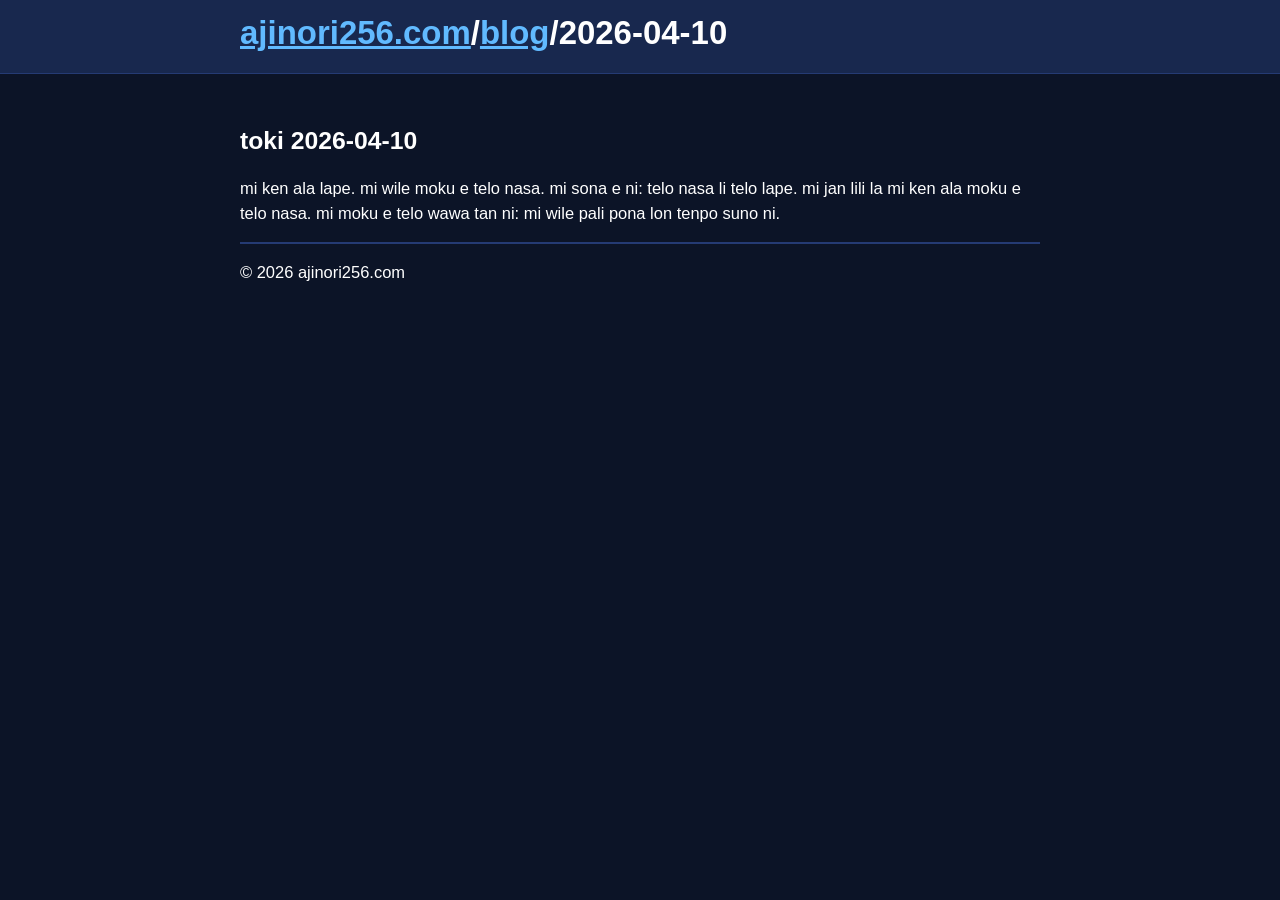
==== blog/2026-04-10.html @ 1d9b770e "add blog" ====
<!doctype html>
<html>
  <head>
    <meta name="viewport" content="width=device-width, initial-scale=1.0" />
    <link rel="stylesheet" href="/style.css" />

    <link
      rel="stylesheet"
      href="https://cdnjs.cloudflare.com/ajax/libs/font-awesome/6.4.0/css/all.min.css"
    />
    <title>ajinori256.com</title>
    <style></style>
  </head>
  <body>
    <header>
      <h1>
        <a href="/">ajinori256.com</a>/<a href="/blog">blog</a>/2026-04-10
      </h1>
    </header>
    <main>
      <article>
        <h2>toki 2026-04-10</h2>
        <p>
          mi ken ala lape. mi wile moku e telo nasa. mi sona e ni: telo nasa li
          telo lape. mi jan lili la mi ken ala moku e telo nasa. mi moku e telo
          wawa tan ni: mi wile pali pona lon tenpo suno ni.
        </p>
      </article>
    </main>
    <hr />
    <footer>
      <p>&copy; 2026 ajinori256.com</p>
    </footer>
  </body>
</html>
---- style.css ----
/*
hsl(223.5 100% 65.7%);
*/
:root {
  --nori-bg-1: hsl(223.5, 52%, 10%);
  --nori-bg-2: hsl(223, 52%, 20%);
  --nori-bg-3: hsl(223, 52%, 30%);
  --nori-fg-1: hsl(223.5, 52%, 100%);
  --nori-ac-1: hsl(223, 100%, 66%);
  --nori-ac-2: hsl(223, 100%, 56%);
  --nori-link: hsl(206, 100%, 69%);
  --nori-font-sans:
    ui-sans-serif, -apple-system, BlinkMacSystemFont, "Segoe UI", Roboto,
    Oxygen, Ubuntu, Cantarell, "Open Sans", "Helvetica Neue", "Noto Sans",
    "Hiragino Kaku Gothic ProN", "Hiragino Sans", "Source Han Sans JP",
    "Noto Sans JP", "Source Han Sans", "Noto Sans CJK JP", "Yu Gothic",
    "BIZ UDPGothic", "Meiryo", sans-serif, "Apple Color Emoji",
    "Noto Color Emoji", "Segoe UI Emoji", "Segoe UI Symbol";
  --nori-font-mono:
    ui-monospace, Consolas, monaco, "Ubuntu Mono", "Liberation Mono",
    "Courier New", Courier, "Noto Sans Mono", monospace;
}

.right {
  text-align: end;
}

html {
  background-color: var(--nori-bg-1);
  color: var(--nori-fg-1);
  font-family: var(--nori-font-sans);
}

body {
  padding: 0.5rem;
  margin: 16px auto;
  max-width: 800px;
  word-break: break-word;
  overflow-wrap: break-word;
  font-size: 1.03rem;
  line-height: 1.5;
}

header {
  background-color: var(--nori-bg-2);
  border-block-end: 1px solid var(--nori-bg-3);
  padding: 1rem;
  margin: -2rem calc(0px - (50vw - 50%)) 2rem;
  padding-inline-start: calc(50vw - 50%);
  padding-inline-end: calc(50vw - 50%);
}

header h1,
h2,
h3,
h4,
h5,
h6,
a {
  padding: 0;
  margin: 0;
}

h1,
h2,
h3,
h4,
h5,
h6 {
  padding-top: 1rem;
}

section {
  margin-block-end: 1rem;
}

.path {
  font-size: small;
}
code,
kbd,
pre,
samp {
  font-family: var(--nori-font-mono);
  background-color: var(--nori-bg-2);
  padding: 2px 4px;
  border-radius: 5px;
  border: 1px solid var(--nori-bg-3);
}

kbd {
  position: relative;
  top: 0px;
  border-bottom: 4px solid var(--nori-bg-3);
  transition: all 0.5s;
}
kbd:hover {
  position: relative;
  top: 4px;
  border-bottom: 1px solid var(--nori-bg-3);
}

blockquote {
  font-family: var(--nori-font-mono);
  background-color: var(--nori-bg-2);
  padding: 2px 4px;
  border-radius: 5px;
  border-left: 4px solid var(--nori-bg-3);
}

a {
  color: var(--nori-link);
}

input,
textarea,
select {
  color: var(--nori-fg-1);
  background: var(--nori-bg-2);
  border-radius: 5px;
  border: 1px solid var(--nori-bg-3);
  padding: 6px 12px;
  margin-bottom: 0.5rem;
  box-shadow: none;
}

button {
  color: var(--nori-fg-1);
  background: var(--nori-bg-3);
  border: none;
  border-radius: 4px;
  padding: 8px 16px;
  font-weight: bold;
  transition: background 0.2s;
}

button:hover {
  background: var(--nori-bg-2);
}

hr {
  border: 0;
  border-bottom: 2px solid var(--nori-bg-3);
  margin: 1rem auto;
}

table caption {
  font-weight: bold;
  margin-bottom: 0.25rem;
}

table {
  border-collapse: collapse;
  width: 100%;
}
thead {
  border-bottom: 2px solid var(--nori-bg-3);
}
tfoot {
  border-top: 2px solid var(--nori-bg-3);
}
td,
th {
  text-align: left;
  padding: 0.5rem;
}

th {
}

tr:nth-child(even) {
  background: var(--nori-bg-2);
}

.card_list {
  display: grid;
  gap: 16px;
}

.card_item {
  border: 1px solid var(--nori-bg-3);
  border-radius: 8px;
  padding: 16px;
  background: var(--nori-bg-2);
}

.card_title {
  font-size: 1.1rem;
  margin: 0 0 6px;
}

.card_desc {
  margin: 0 0 12px;
  color: #888;
  font-size: 0.9rem;
}

.card_meta {
  display: flex;
  justify-content: space-between;
  align-items: center;
  gap: 12px;
  flex-wrap: wrap;
}

.card_license {
  font-size: 0.85rem;
  color: #fff;
}
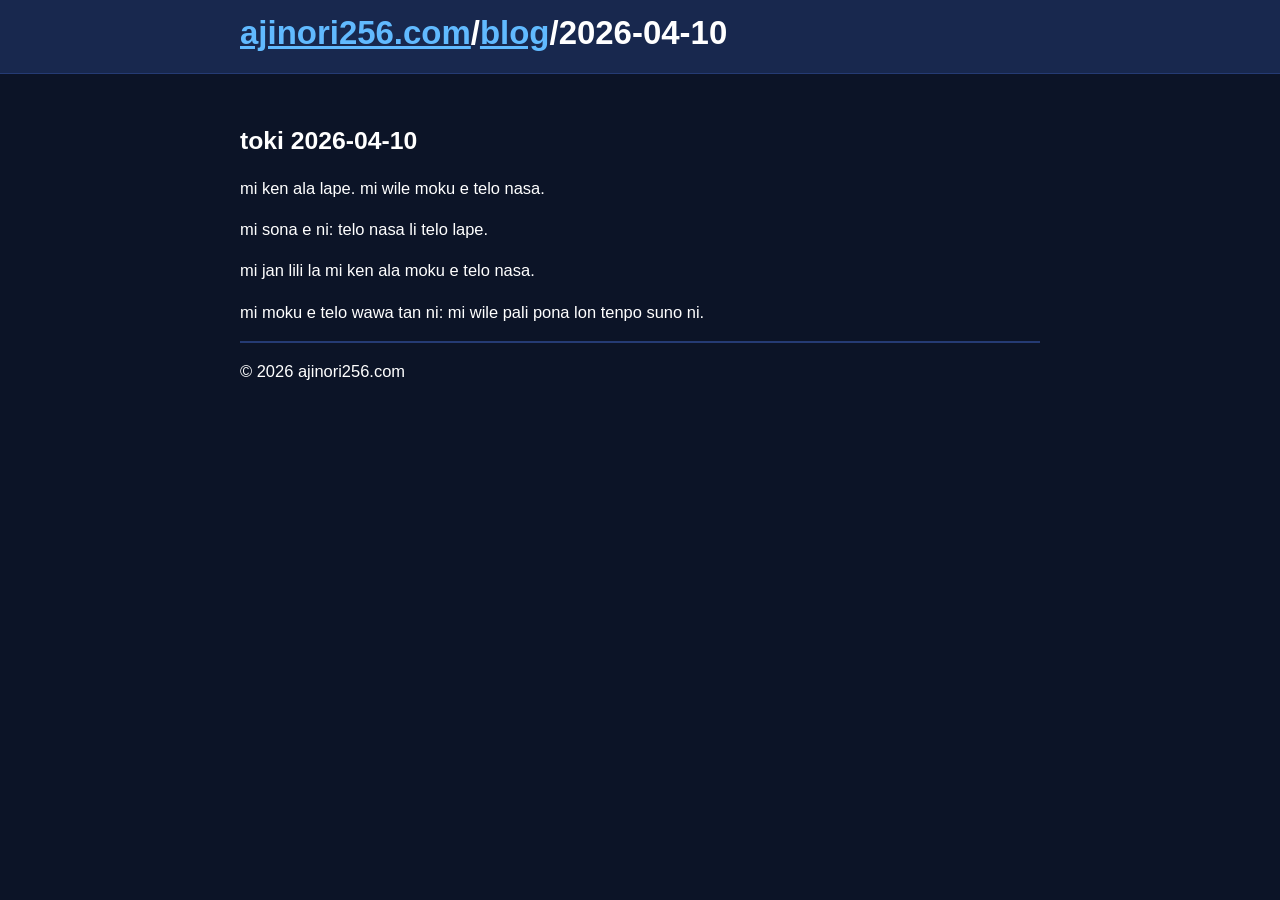
==== commit 3bdf420b: "fix typo" ====
--- a/blog/2026-04-10.html
+++ b/blog/2026-04-10.html
@@ -21,9 +21,22 @@
       <article>
         <h2>toki 2026-04-10</h2>
         <p>
-          mi ken ala lape. mi wile moku e telo nasa. mi sona e ni: telo nasa li
-          telo lape. mi jan lili la mi ken ala moku e telo nasa. mi moku e telo
-          wawa tan ni: mi wile pali pona lon tenpo suno ni.
+          mi ken ala lape. mi wile moku e telo nasa.
+          </p>
+          <p> 
+
+              mi sona e ni: telo nasa li telo lape. 
+            </p>
+            <p>
+
+            
+         mi jan lili la mi ken ala moku e telo nasa. 
+            </p>
+            <p>
+
+                mi moku e telo
+                wawa tan ni: mi wile pali pona lon tenpo suno ni.
+            </p>
         </p>
       </article>
     </main>
